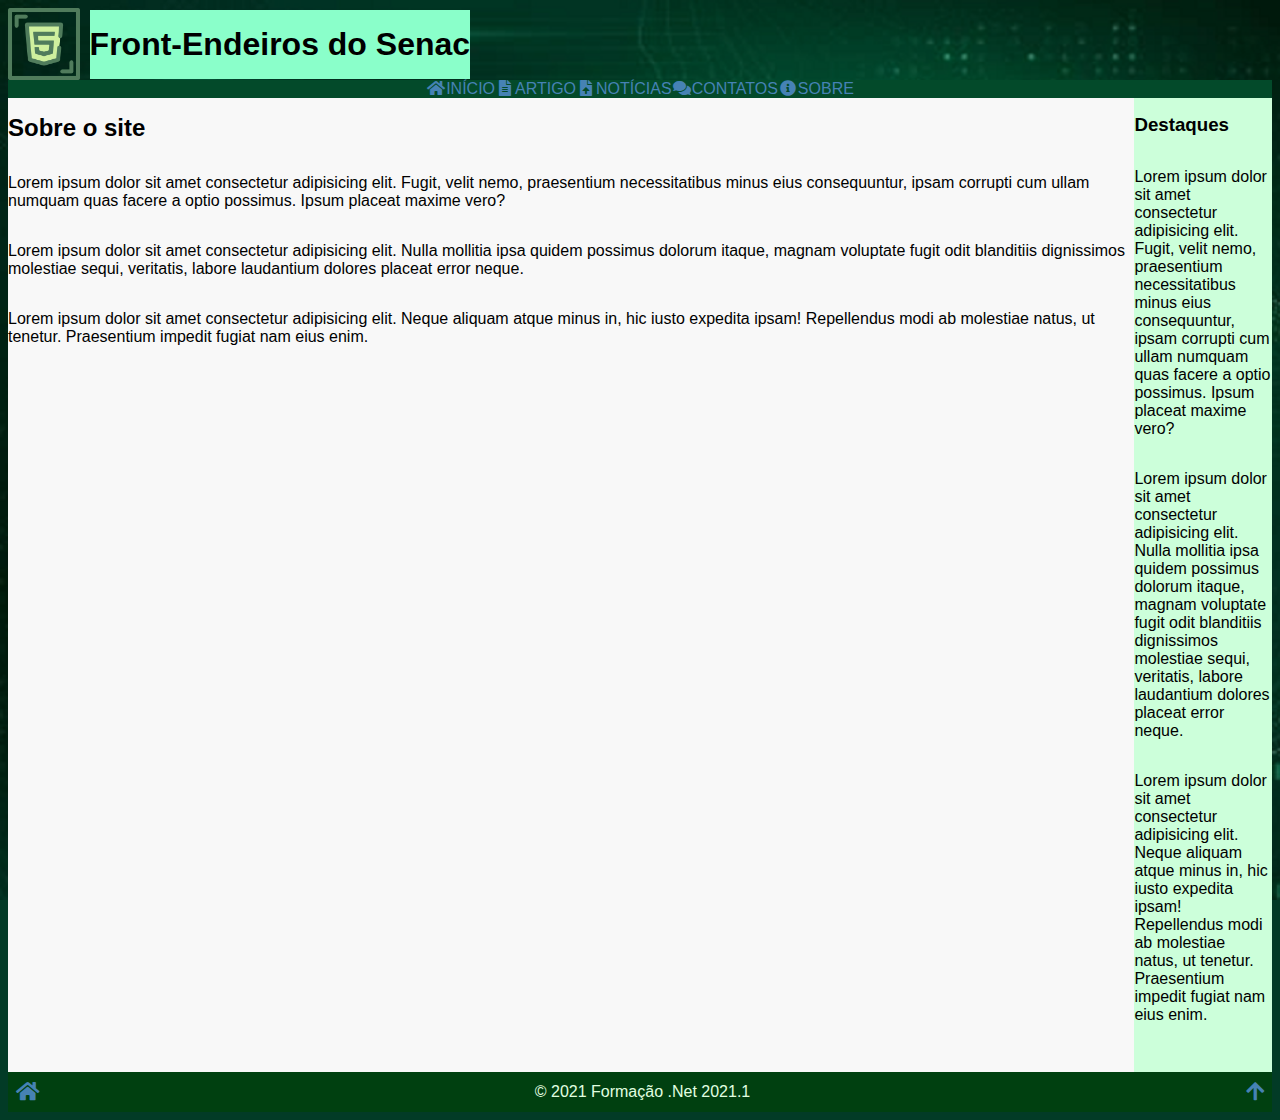
==== about.html @ 5e1ec8db "pendencias" ====
<!DOCTYPE html>
<html lang="pt-br">
<head>
    <meta charset="UTF-8">
    <meta http-equiv="X-UA-Compatible" content="IE=edge">
    <meta name="viewport" content="width=device-width, initial-scale=1.0">
    <link rel="stylesheet" href="css/styles.css">
    <link rel="stylesheet" href=https://cdnjs.cloudflare.com/ajax/libs/font-awesome/5.15.4/css/all.min.css>
    <link rel="shortcut icon" href="assets/img/html5.png">

    <title>Sobre</title>
</head>
<body>
    
        <!--cabeçalho-->
    <header>
        <a href="index.html">
            <img src="assets/img/html5.png" alt="Imagem">
        </a>
        <h1>Front-Endeiros do Senac</h1>
    
        <!--menu principal-->
        <nav>  
                <a href="index.html" title="Página incial">
                    <i class="fas fa-home fa-fw"></i><span>Início</span>
                </a>
                <a href="article.html" title="">
                    <i class="fas fa-file-alt fa-fw"></i><span>Artigo</span>
                </a>
                <a href="news.html" title="o">
                    <i class="fas fa-file-upload fa-fw"></i><span>Notícias</span>
                </a>
                <a href="contacts.html" title="">
                    <i class="fas fa-comments fa-fw"></i><span>Contatos</span>
                </a>
                <a href="about.html" title="">
                    <i class="fas fa-info-circle fa-fw"></i><span>Sobre</span>
                </a>
        </nav>
    </header>
    <!--conteúdo principal-->
    <main>   
        <!--artigo principal-->
        <article>     
            <h2>Sobre o site</h2>
            <p>Lorem ipsum dolor sit amet consectetur adipisicing elit. Fugit, velit nemo, praesentium necessitatibus minus eius consequuntur, ipsam corrupti cum ullam numquam quas facere a optio possimus. Ipsum placeat maxime vero?</p>
            <p>Lorem ipsum dolor sit amet consectetur adipisicing elit. Nulla mollitia ipsa quidem possimus dolorum itaque, magnam voluptate fugit odit blanditiis dignissimos molestiae sequi, veritatis, labore laudantium dolores placeat error neque.
                <p>Lorem ipsum dolor sit amet consectetur adipisicing elit. Neque aliquam atque minus in, hic iusto expedita ipsam! Repellendus modi ab molestiae natus, ut tenetur. Praesentium impedit fugiat nam eius enim.</p>
            </p>
        </article>
        <!--barra lateral-->
        <aside> 
            <h3>Destaques</h3>  
            <p>Lorem ipsum dolor sit amet consectetur adipisicing elit. Fugit, velit nemo, praesentium necessitatibus minus eius consequuntur, ipsam corrupti cum ullam numquam quas facere a optio possimus. Ipsum placeat maxime vero?</p>
            <p>Lorem ipsum dolor sit amet consectetur adipisicing elit. Nulla mollitia ipsa quidem possimus dolorum itaque, magnam voluptate fugit odit blanditiis dignissimos molestiae sequi, veritatis, labore laudantium dolores placeat error neque.
                <p>Lorem ipsum dolor sit amet consectetur adipisicing elit. Neque aliquam atque minus in, hic iusto expedita ipsam! Repellendus modi ab molestiae natus, ut tenetur. Praesentium impedit fugiat nam eius enim.</p>
            </p>        
        </aside>
    </main>
    <!--rodapé-->
    <footer>   
        <a href="index.html"><i class="fas fa-home"></i></a>
        <div>© 2021 Formação .Net 2021.1</div>
        <a href="#top"><i class="fas fa-arrow-up"></i></a> 
    </footer>
  

</body>
</html>
---- css/styles.css ----
* {
    box-sizing: border-box; /*indica que o tamanho agora levará em conta até a borda*/
    outline: none; /* é uma propriedade abreviada para configurar uma ou mais das propriedades de contorno*/
    transition: .1s; /* recurso para a criação de efeitos de animação nos elementos HTML*/
}

html, body {
    font-family: Arial, Helvetica, sans-serif;
    font-size: 16px;
}

p, h1, h2, h3, h4, h5, h6 {
    margin: 0;
    padding: 1rem 0;
}

a {
    color: steelblue;
    text-decoration: none;
}

a:hover {
    color: orangered;
    text-decoration: underline;
}
body{
    background-image: url('../assets/img/bg01.jpg');
    background-color: rgb(2, 59, 38);
    background-repeat: no-repeat;
    background-attachment: fixed;
    background-position: center;
    background-size: cover;

}
header {
    display: flex;
   align-items: center;
   flex-wrap: wrap;
}

header img {
   display: block;
   width: 4.5rem;
   height: 4.5rem;
   margin-right: 0.6rem;
}

header h1 {
   margin: 0;
   background-color: rgb(138, 255, 202);
}

header nav {
   width: 100%;
   text-transform: uppercase;
   display: flex;
   align-items: center;
   justify-content: center;
   background-color: rgb(3, 74, 42);
}
article{
    background-color: rgb(248, 248, 248);
    flex-grow: 1;
}
aside{
    background-color: rgb(204, 255, 218);
    width: 200px;
    padding: 0, 1rem;
    
}
main{
    display:flex;
}
footer{
    background-color: rgb(0, 64, 16);
    color: rgb(224, 255, 224);
    display: flex;
    align-items: center;
    justify-content: space-between;
   
}
footer a{
    font-size: 1.3rem;
    padding:0.5rem;
}
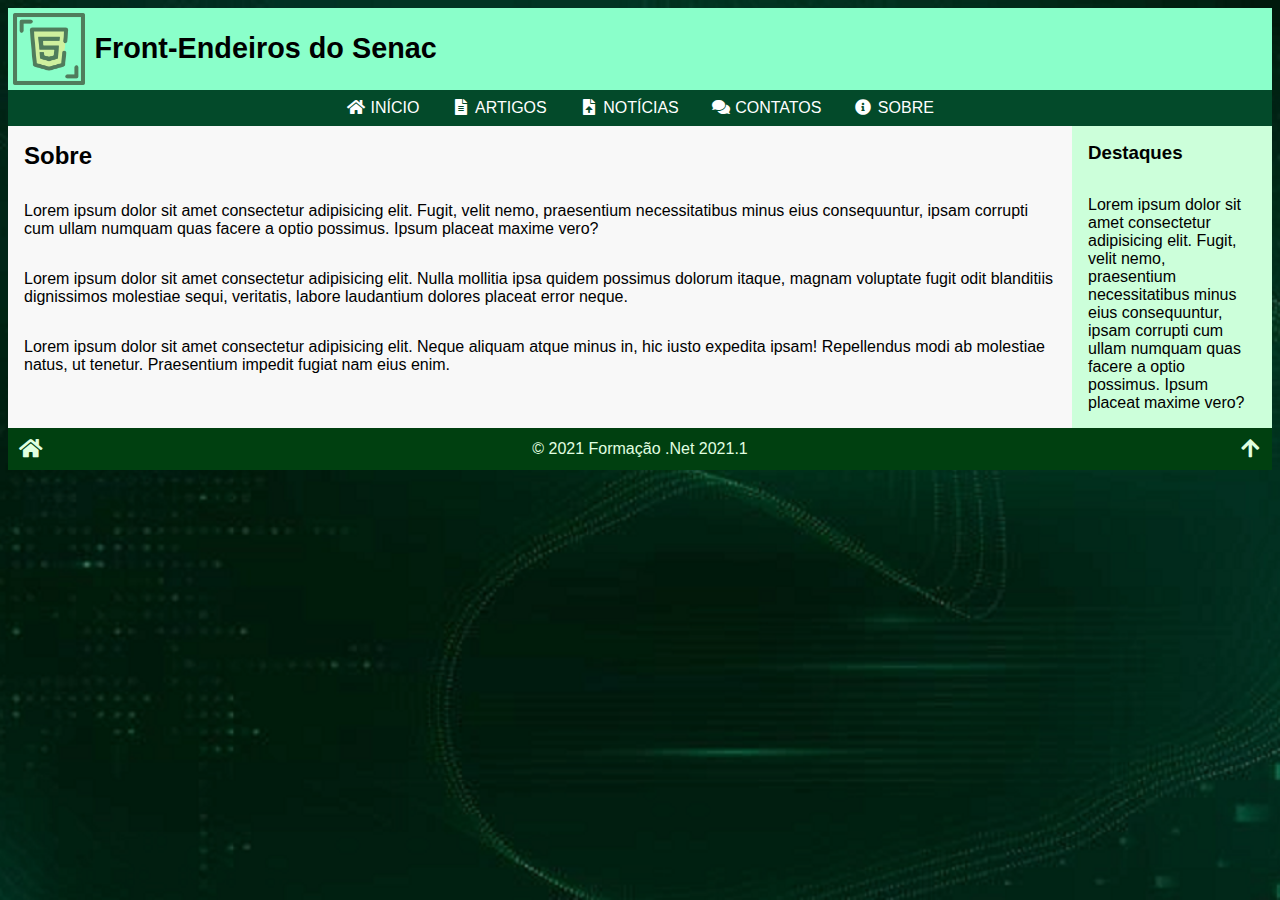
==== commit 9786efd5: "Versão final do protótipo" ====
--- a/about.html
+++ b/about.html
@@ -1,5 +1,6 @@
 <!DOCTYPE html>
 <html lang="pt-br">
+
 <head>
     <meta charset="UTF-8">
     <meta http-equiv="X-UA-Compatible" content="IE=edge">
@@ -7,63 +8,64 @@
     <link rel="stylesheet" href="css/styles.css">
     <link rel="stylesheet" href=https://cdnjs.cloudflare.com/ajax/libs/font-awesome/5.15.4/css/all.min.css>
     <link rel="shortcut icon" href="assets/img/html5.png">
+    <title>Front-Endeiros do Senac ~ Sobre</title>
+</head>
 
-    <title>Sobre</title>
-</head>
 <body>
-    
-        <!--cabeçalho-->
+
+    <a id="top"></a>
+
+    <!-- Cabeçalho -->
     <header>
-        <a href="index.html">
-            <img src="assets/img/html5.png" alt="Imagem">
-        </a>
+
+        <a href="index.html"><img src="assets/img/html5.png" alt="Logotipo de Front-Endeiros do Senac"></a>
         <h1>Front-Endeiros do Senac</h1>
-    
-        <!--menu principal-->
-        <nav>  
-                <a href="index.html" title="Página incial">
-                    <i class="fas fa-home fa-fw"></i><span>Início</span>
-                </a>
-                <a href="article.html" title="">
-                    <i class="fas fa-file-alt fa-fw"></i><span>Artigo</span>
-                </a>
-                <a href="news.html" title="o">
-                    <i class="fas fa-file-upload fa-fw"></i><span>Notícias</span>
-                </a>
-                <a href="contacts.html" title="">
-                    <i class="fas fa-comments fa-fw"></i><span>Contatos</span>
-                </a>
-                <a href="about.html" title="">
-                    <i class="fas fa-info-circle fa-fw"></i><span>Sobre</span>
-                </a>
+
+        <!-- Menu principal -->
+        <nav>
+            <a href="index.html"><i class="fas fa-home fa-fw"></i> Início</a>
+            <a href="article.html"><i class="fas fa-file-alt fa-fw"></i> Artigos</a>
+            <a href="news.html"><i class="fas fa-file-upload fa-fw"></i> Notícias</a>
+            <a href="contacts.html"><i class="fas fa-comments fa-fw"></i> Contatos</a>
+            <a href="about.html"><i class="fas fa-info-circle fa-fw"></i> Sobre</a>
         </nav>
+
     </header>
-    <!--conteúdo principal-->
-    <main>   
-        <!--artigo principal-->
-        <article>     
-            <h2>Sobre o site</h2>
-            <p>Lorem ipsum dolor sit amet consectetur adipisicing elit. Fugit, velit nemo, praesentium necessitatibus minus eius consequuntur, ipsam corrupti cum ullam numquam quas facere a optio possimus. Ipsum placeat maxime vero?</p>
-            <p>Lorem ipsum dolor sit amet consectetur adipisicing elit. Nulla mollitia ipsa quidem possimus dolorum itaque, magnam voluptate fugit odit blanditiis dignissimos molestiae sequi, veritatis, labore laudantium dolores placeat error neque.
-                <p>Lorem ipsum dolor sit amet consectetur adipisicing elit. Neque aliquam atque minus in, hic iusto expedita ipsam! Repellendus modi ab molestiae natus, ut tenetur. Praesentium impedit fugiat nam eius enim.</p>
+
+    <!-- Conteúdo principal -->
+    <main>
+
+        <!-- Artigo principal -->
+        <article>
+            <h2>Sobre</h2>
+            <p>Lorem ipsum dolor sit amet consectetur adipisicing elit. Fugit, velit nemo, praesentium necessitatibus
+                minus eius consequuntur, ipsam corrupti cum ullam numquam quas facere a optio possimus. Ipsum placeat
+                maxime vero?</p>
+            <p>Lorem ipsum dolor sit amet consectetur adipisicing elit. Nulla mollitia ipsa quidem possimus dolorum
+                itaque, magnam voluptate fugit odit blanditiis dignissimos molestiae sequi, veritatis, labore laudantium
+                dolores placeat error neque.
+            <p>Lorem ipsum dolor sit amet consectetur adipisicing elit. Neque aliquam atque minus in, hic iusto expedita
+                ipsam! Repellendus modi ab molestiae natus, ut tenetur. Praesentium impedit fugiat nam eius enim.</p>
             </p>
         </article>
-        <!--barra lateral-->
-        <aside> 
-            <h3>Destaques</h3>  
-            <p>Lorem ipsum dolor sit amet consectetur adipisicing elit. Fugit, velit nemo, praesentium necessitatibus minus eius consequuntur, ipsam corrupti cum ullam numquam quas facere a optio possimus. Ipsum placeat maxime vero?</p>
-            <p>Lorem ipsum dolor sit amet consectetur adipisicing elit. Nulla mollitia ipsa quidem possimus dolorum itaque, magnam voluptate fugit odit blanditiis dignissimos molestiae sequi, veritatis, labore laudantium dolores placeat error neque.
-                <p>Lorem ipsum dolor sit amet consectetur adipisicing elit. Neque aliquam atque minus in, hic iusto expedita ipsam! Repellendus modi ab molestiae natus, ut tenetur. Praesentium impedit fugiat nam eius enim.</p>
-            </p>        
+
+        <!-- Barra lateral -->
+        <aside>
+            <h3>Destaques</h3>
+            <p>Lorem ipsum dolor sit amet consectetur adipisicing elit. Fugit, velit nemo, praesentium necessitatibus
+                minus eius consequuntur, ipsam corrupti cum ullam numquam quas facere a optio possimus. Ipsum placeat
+                maxime vero?</p>
         </aside>
+
     </main>
-    <!--rodapé-->
-    <footer>   
-        <a href="index.html"><i class="fas fa-home"></i></a>
+
+    <!-- Rodapé -->
+    <footer>
+        <a href="index.html"><i class="fas fa-home fa-fw"></i></a>
         <div>© 2021 Formação .Net 2021.1</div>
-        <a href="#top"><i class="fas fa-arrow-up"></i></a> 
+        <a href="#top"><i class="fas fa-arrow-up fa-fw"></i></a>
     </footer>
-  
 
 </body>
+
 </html>--- a/css/styles.css
+++ b/css/styles.css
@@ -1,7 +1,8 @@
+/* Reset do CSS */
+
 * {
-    box-sizing: border-box; /*indica que o tamanho agora levará em conta até a borda*/
-    outline: none; /* é uma propriedade abreviada para configurar uma ou mais das propriedades de contorno*/
-    transition: .1s; /* recurso para a criação de efeitos de animação nos elementos HTML*/
+    box-sizing: border-box;
+    outline: none;
 }
 
 html, body {
@@ -23,64 +24,94 @@
     color: orangered;
     text-decoration: underline;
 }
-body{
+
+body {
     background-image: url('../assets/img/bg01.jpg');
     background-color: rgb(2, 59, 38);
     background-repeat: no-repeat;
     background-attachment: fixed;
     background-position: center;
     background-size: cover;
+}
 
+/* Cabeçalho */
+
+header {
+    background-color: rgb(138, 255, 202);
+    display: flex;
+    flex-wrap: wrap;
+    align-items: center;
 }
-header {
+
+header nav {
+    background-color: rgb(3, 74, 42);
+    width: 100%;
+    text-transform: uppercase;
     display: flex;
-   align-items: center;
-   flex-wrap: wrap;
+    align-items: center;
+    justify-content: center;
+    border: 1px solid rgb(3, 74, 42);
+}
+
+header nav a {
+    color: white;
+    padding: .5rem 1rem;
+}
+
+header nav a:hover {
+    color: rgb(3, 74, 42);
+    background-color: white;
+    text-decoration: none;
 }
 
 header img {
-   display: block;
-   width: 4.5rem;
-   height: 4.5rem;
-   margin-right: 0.6rem;
+    width: 4.5rem;
+    height: 4.5rem;
+    margin: .3rem .6rem .3rem .3rem;
+    display: block;
 }
 
 header h1 {
-   margin: 0;
-   background-color: rgb(138, 255, 202);
+    font-size: 1.8rem;
+    padding: 0;
 }
 
-header nav {
-   width: 100%;
-   text-transform: uppercase;
-   display: flex;
-   align-items: center;
-   justify-content: center;
-   background-color: rgb(3, 74, 42);
+/* Conteúdo */
+
+main {
+    display: flex;
 }
-article{
+
+main article {
     background-color: rgb(248, 248, 248);
-    flex-grow: 1;
+    padding: 0 1rem;
 }
-aside{
+
+main aside {
     background-color: rgb(204, 255, 218);
-    width: 200px;
-    padding: 0, 1rem;
-    
+    padding: 0 1rem;
+    min-width: 200px;
+    max-width: 200px;
 }
-main{
-    display:flex;
-}
-footer{
+
+/* Rodapé */
+
+footer {
     background-color: rgb(0, 64, 16);
     color: rgb(224, 255, 224);
     display: flex;
     align-items: center;
     justify-content: space-between;
-   
-}
-footer a{
-    font-size: 1.3rem;
-    padding:0.5rem;
+    border: 1px solid rgb(0, 64, 16);
 }
 
+footer a {
+    font-size: 1.3rem;
+    padding: .5rem;
+    color: rgb(224, 255, 224);
+}
+
+footer a:hover {
+    background-color: rgb(224, 255, 224);
+    color: rgb(0, 64, 16);
+}